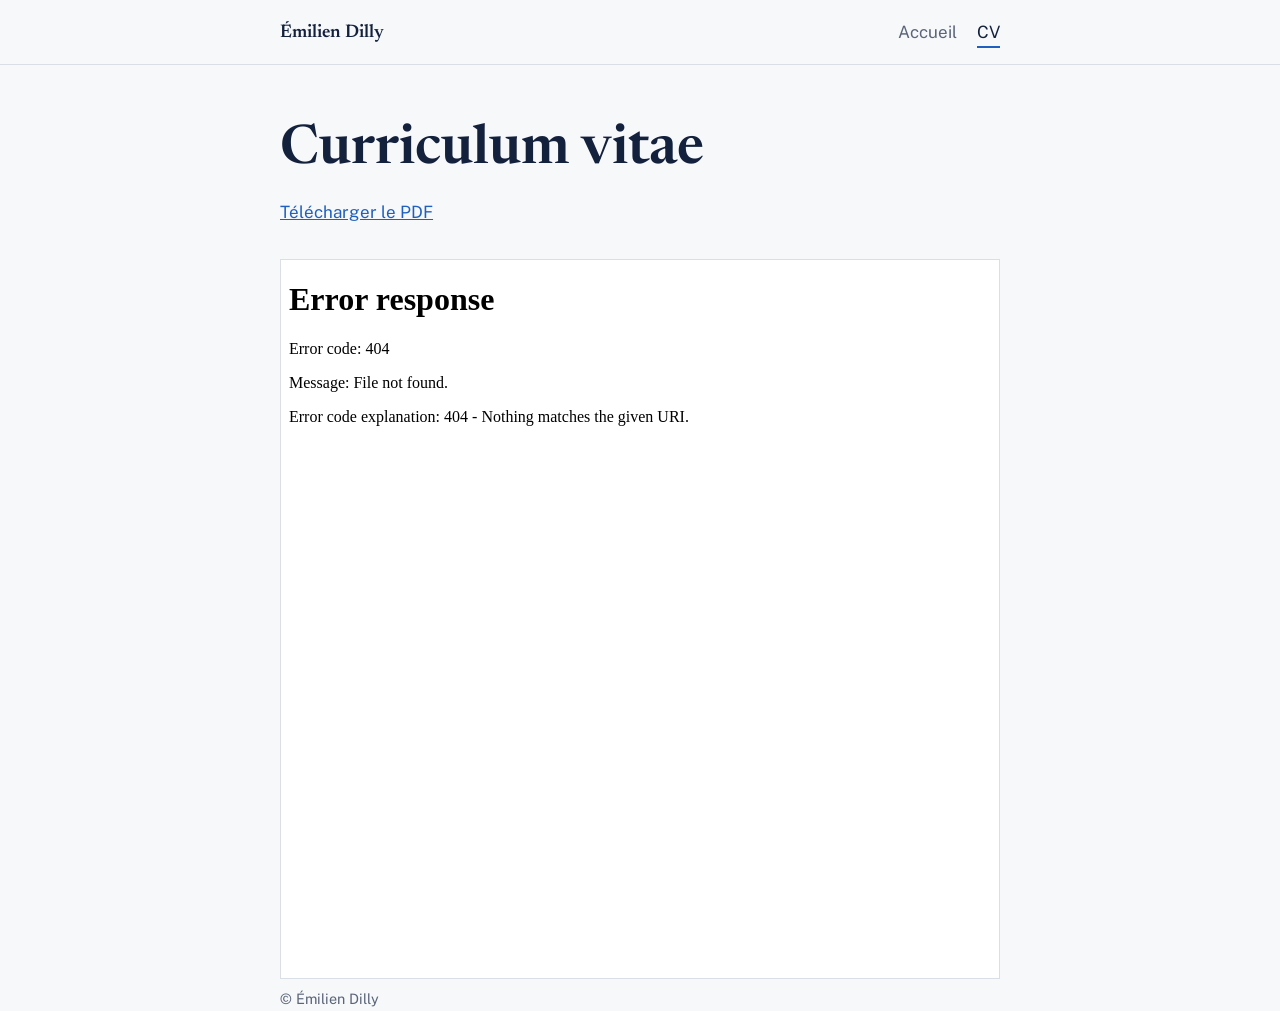
==== cv.html @ f3ac60c9 "Add files via upload" ====
<!DOCTYPE html>
<html lang="fr"><head><meta charset="UTF-8"><meta name="viewport" content="width=device-width, initial-scale=1">
<title>CV — Émilien Dilly</title>
<link rel="preconnect" href="https://fonts.googleapis.com"><link rel="preconnect" href="https://fonts.gstatic.com" crossorigin>
<link href="https://fonts.googleapis.com/css2?family=Newsreader:wght@600&family=Public+Sans:wght@400;500&display=swap" rel="stylesheet">
<link rel="stylesheet" href="style.css"></head><body>
<header><div class="wrap"><a class="nom" href="index.html">Émilien Dilly</a>
<nav><a href="index.html">Accueil</a><a href="cv.html" aria-current="page">CV</a></nav></div></header>
<main class="wrap">
<h1>Curriculum vitae</h1>
<p><a href="cv.pdf" download>Télécharger le PDF</a></p>
<iframe src="cv.pdf" title="CV d'Émilien Dilly"><p>Votre navigateur n'affiche pas les PDF. <a href="cv.pdf">Ouvrir le CV</a>.</p></iframe>
</main>
<footer class="wrap">© Émilien Dilly</footer>
</body></html>
---- style.css ----
:root{--bg:#f6f8fa;--ink:#14213d;--muted:#5b6478;--accent:#1f5fbf;--line:#d9dee7;--card:#fff}
@media (prefers-color-scheme:dark){:root{--bg:#0f1624;--ink:#e8ecf4;--muted:#9aa5ba;--accent:#7fb0ff;--line:#26314a;--card:#161f33}}
*{box-sizing:border-box}
body{margin:0;background:var(--bg);color:var(--ink);font:17px/1.65 "Public Sans",system-ui,sans-serif}
.wrap{max-width:760px;margin:0 auto;padding:0 20px}
header{border-bottom:1px solid var(--line)}
header .wrap{display:flex;justify-content:space-between;align-items:center;padding-top:18px;padding-bottom:18px}
.nom{font:600 1.15rem "Newsreader",Georgia,serif;color:var(--ink);text-decoration:none}
nav a{margin-left:20px;color:var(--muted);text-decoration:none;padding-bottom:4px}
nav a:hover,nav a[aria-current]{color:var(--ink);border-bottom:2px solid var(--accent)}
a:focus-visible{outline:2px solid var(--accent);outline-offset:3px}
h1{font:600 clamp(2.2rem,6vw,3.4rem)/1.1 "Newsreader",Georgia,serif;margin:56px 0 12px}
h2{font:600 1.5rem "Newsreader",Georgia,serif;margin:48px 0 12px}
.lead{font-size:1.15rem;color:var(--muted);max-width:60ch}
a{color:var(--accent)}
.liens a{margin-right:18px}
ul.liste{list-style:none;padding:0;margin:0}
ul.liste li{padding:14px 0;border-top:1px solid var(--line)}
ul.liste li:last-child{border-bottom:1px solid var(--line)}
ul.liste small{display:block;color:var(--muted)}
.comp{display:flex;flex-wrap:wrap;gap:8px;padding:0;list-style:none}
.comp li{border:1px solid var(--line);background:var(--card);border-radius:4px;padding:2px 10px;font-size:.95rem}
iframe{width:100%;height:80vh;border:1px solid var(--line);background:var(--card);margin-top:16px}
footer{margin:72px 0 32px;color:var(--muted);font-size:.9rem}
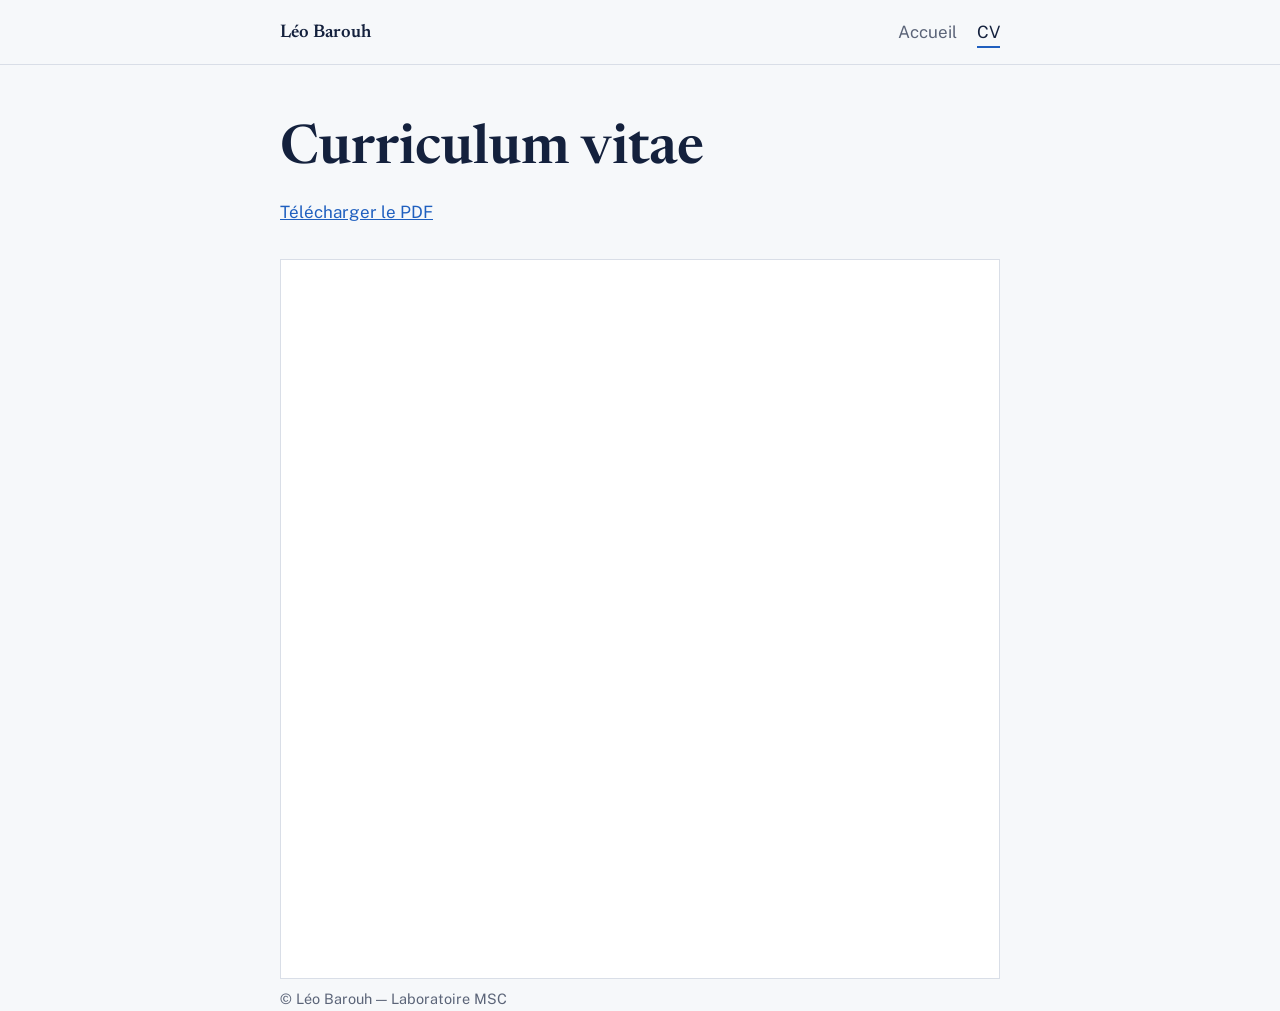
==== commit 294f36a9: "Add files via upload" ====
--- a/cv.html
+++ b/cv.html
@@ -1,15 +1,15 @@
 <!DOCTYPE html>
 <html lang="fr"><head><meta charset="UTF-8"><meta name="viewport" content="width=device-width, initial-scale=1">
-<title>CV — Émilien Dilly</title>
+<title>CV — Léo Barouh</title>
 <link rel="preconnect" href="https://fonts.googleapis.com"><link rel="preconnect" href="https://fonts.gstatic.com" crossorigin>
 <link href="https://fonts.googleapis.com/css2?family=Newsreader:wght@600&family=Public+Sans:wght@400;500&display=swap" rel="stylesheet">
 <link rel="stylesheet" href="style.css"></head><body>
-<header><div class="wrap"><a class="nom" href="index.html">Émilien Dilly</a>
+<header><div class="wrap"><a class="nom" href="index.html">Léo Barouh</a>
 <nav><a href="index.html">Accueil</a><a href="cv.html" aria-current="page">CV</a></nav></div></header>
 <main class="wrap">
 <h1>Curriculum vitae</h1>
 <p><a href="cv.pdf" download>Télécharger le PDF</a></p>
-<iframe src="cv.pdf" title="CV d'Émilien Dilly"><p>Votre navigateur n'affiche pas les PDF. <a href="cv.pdf">Ouvrir le CV</a>.</p></iframe>
+<iframe src="cv.pdf" title="CV d'Léo Barouh"><p>Votre navigateur n'affiche pas les PDF. <a href="cv.pdf">Ouvrir le CV</a>.</p></iframe>
 </main>
-<footer class="wrap">© Émilien Dilly</footer>
+<footer class="wrap">© Léo Barouh — Laboratoire MSC</footer>
 </body></html>
